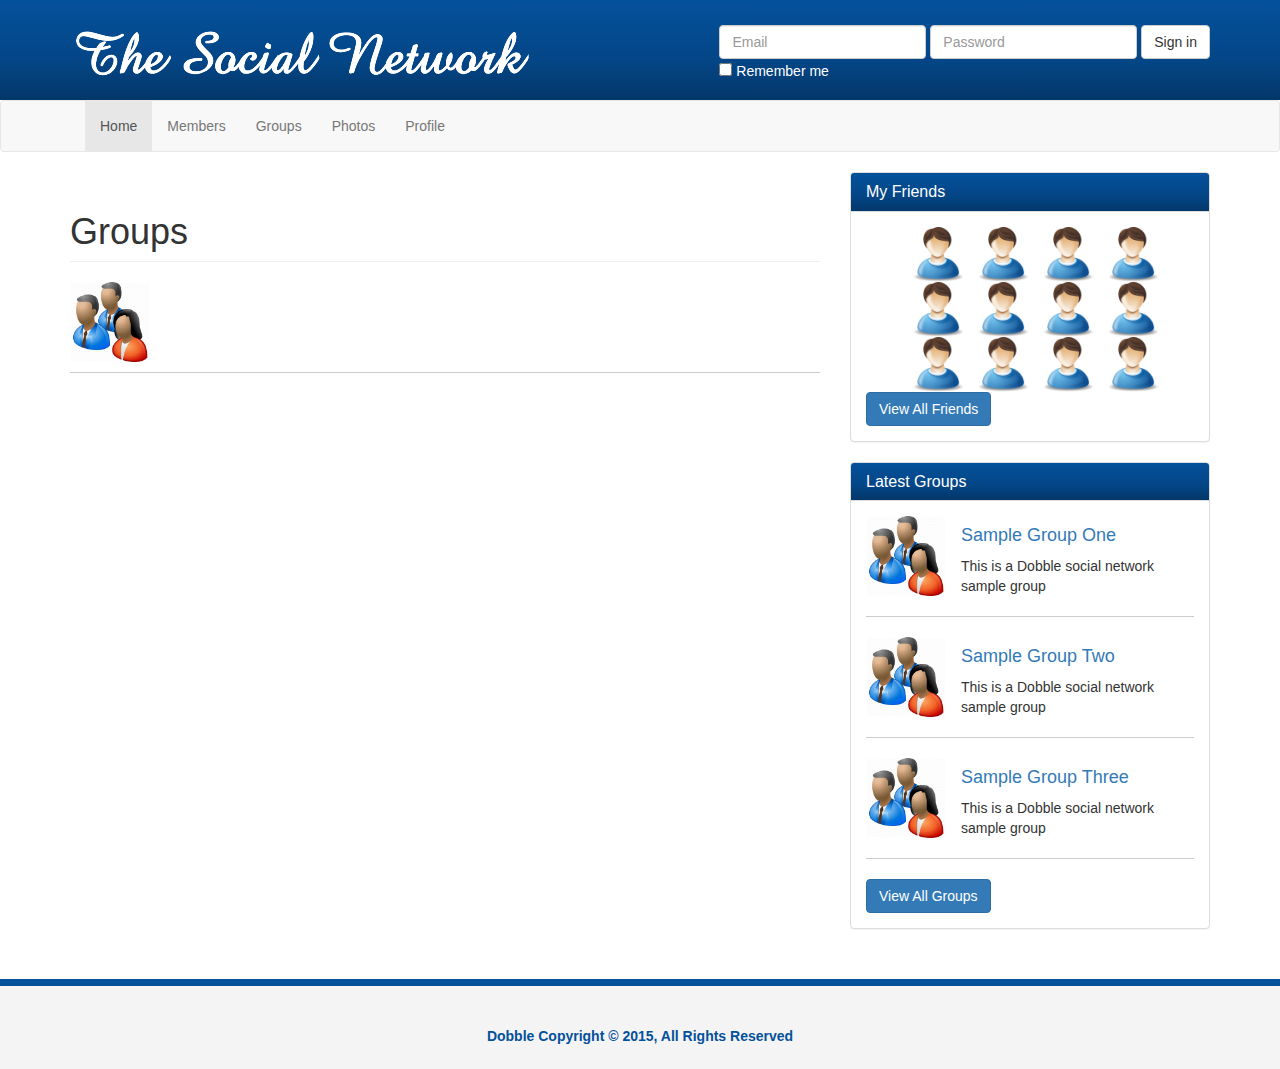
==== groups.html @ 55237e81 "Groups page modified" ====
<!DOCTYPE html>
<html lang="en">
	<head>
		<meta charset="utf-8">
		<meta http-equiv="X-UA-Compatible" content="IE=edge">
		<meta name="viewport" content="width=device-width, initial-scale=1">

		<title>Groups: Dobble Social Network</title>

		<!-- Bootstrap core CSS -->
		<link href="css/bootstrap.css" rel="stylesheet">
		<link href="css/font-awesome.css" rel="stylesheet">
		<!-- Custom styles for this template -->
		<link href="css/style.css" rel="stylesheet">
	</head>

	<body>
		<header>
			<div class="container">
				<img src="img/logo.png" class="logo">
				<form class="form-inline">
				  <div class="form-group">
					<label class="sr-only" for="exampleInputEmail3">Email address</label>
					<input type="email" class="form-control" id="exampleInputEmail3" placeholder="Email">
				  </div>
				  <div class="form-group">
					<label class="sr-only" for="exampleInputPassword3">Password</label>
					<input type="password" class="form-control" id="exampleInputPassword3" placeholder="Password">
				  </div>
				  
				  <button type="submit" class="btn btn-default">Sign in</button><br>
					<div class="checkbox">
					<label>
					  <input type="checkbox"> Remember me
					</label>
				  </div>
				</form>
    		</div>
		</header>
    <nav class="navbar navbar-default ">
      <div class="container">
        <div class="navbar-header">
          <button type="button" class="navbar-toggle collapsed" data-toggle="collapse" data-target="#navbar" aria-expanded="false" aria-controls="navbar">
            <span class="sr-only">Toggle navigation</span>
            <span class="icon-bar"></span>
            <span class="icon-bar"></span>
            <span class="icon-bar"></span>
          </button>      
        </div>
        <div id="navbar" class="collapse navbar-collapse">
          <ul class="nav navbar-nav">
            <li class="active"><a href="#">Home</a></li>
            <li><a href="members.html">Members</a></li>
            <li><a href="groups.html">Groups</a></li>
			  <li><a href="photos.html">Photos</a></li>
            <li><a href="profile.html">Profile</a></li>
          </ul>
        </div><!--/.nav-collapse -->
      </div>
    </nav>

      <section>
      	<div class="container">
		  	<div class="row">
				<div class="col-md-8">
					<div class="groups">
						<h1 class="page-header">Groups</h1>
						<div class="group-item">
							<img src="img/group.png">						
						</div>
					</div>
				</div><!-- col-md-8 end -->
				
				<div class="col-md-4">
				<div class="panel panel-default friends">
				  <div class="panel-heading">
					<h3 class="panel-title">My Friends</h3>
				  </div>
				  <div class="panel-body">
					<ul>
					  	<li><a class="tumbnail" href="profile.html"><img src="img/user.png"></a></li>
						<li><a class="tumbnail" href="profile.html"><img  src="img/user.png"></a></li>
						<li><a class="tumbnail" href="profile.html"><img  src="img/user.png"></a></li>
						<li><a class="tumbnail" href="profile.html"><img  src="img/user.png"></a></li>
						<li><a class="tumbnail" href="profile.html"><img  src="img/user.png"></a></li>
						<li><a class="tumbnail" href="profile.html"><img  src="img/user.png"></a></li>
						<li><a class="tumbnail" href="profile.html"><img  src="img/user.png"></a></li>
						<li><a class="tumbnail" href="profile.html"><img  src="img/user.png"></a></li>
						<li><a class="tumbnail" href="profile.html"><img  src="img/user.png"></a></li>
						<li><a class="tumbnail" href="profile.html"><img  src="img/user.png"></a></li>
						<li><a class="tumbnail" href="profile.html"><img  src="img/user.png"></a></li>
					  	<li><a class="tumbnail" href="profile.html"><img  src="img/user.png"></a></li>
					  </ul>
					  <div class="clearfix"></div>
					  <a class="btn btn-primary">View All Friends</a>
				  </div>
				</div>
					<div class="panel panel-default groups">
					  <div class="panel-heading">
						<h3 class="panel-title">Latest Groups</h3>
					  </div>
					  <div class="panel-body">
						<div class="group-item">
						  <img src="img/group.png">
							<h4><a href="#">Sample Group One</a></h4>
							<p>This is a Dobble social network sample group</p>
						  
						  </div>
						  <div class="clearfix"></div>
						  <div class="group-item">
						  <img src="img/group.png">
							<h4><a href="#">Sample Group Two</a></h4>
							<p>This is a Dobble social network sample group</p>
						  
						  </div>
						  <div class="clearfix"></div>
						  <div class="group-item">
						  <img src="img/group.png">
							<h4><a href="#">Sample Group Three</a></h4>
							<p>This is a Dobble social network sample group</p>
						  
						  </div>
						  <div class="clearfix"></div>
						<a class="btn btn-primary">View All Groups</a>
					  </div>
					</div>
				</div>
			</div>	 	
		  </div>	  
      </section>

		<footer>
			<div class="container">
				<p>Dobble Copyright &copy; 2015, All Rights Reserved</p>
			
			</div>
		</footer>
    <!-- Bootstrap core JavaScript
    ================================================== -->
    <!-- Placed at the end of the document so the pages load faster -->
    <script src="https://ajax.googleapis.com/ajax/libs/jquery/1.11.3/jquery.min.js"></script>
    <script src="js/bootstrap.js"></script>
   
  </body>
</html>
---- css/style.css ----
header{
	background-image: linear-gradient(#04519b, #044687 60%, #033769);
	color: #fff;
	min-height: 100px;
	padding-top: 25px;
}

header form{
	float: right;
}

header .logo{
	float: left;
}

.panel-heading{
	background-image: linear-gradient(#04519b, #044687 60%, #033769);
	color: #fff !important;
}

.bubble{
	position: relative;
	width: 580px;
	min-height: 65px;
	padding: 15px;
	background: #fff;
	border-radius: 10px;
	border: 1px solid #ccc;
}

.bubble:after{
	content: '';
	position: absolute;
	border-style: solid;
	border-width: 15px 15px 15px 0;
	border-color: transparent #fff;
	display: block;
	width: 0;
	z-index: 1;
	margin-top: -15px;
	left: -15px;
	top: 50%;
}

.bubble:before{
	content: '';
	position: absolute;
	border-style: solid;
	border-width: 15px 15px 15px 0;
	border-color: transparent #ccc;
	display: block;
	width: 0;
	z-index: 0;
	margin-top: -15px;
	left: -16px;
	top: 50%;
}

.post-actions{
	margin: 5px;
}

.comment-form  .form-group{
	width: 90%;
}

.comment-form input[type='text']{
	width: 100%;
}

.comment-avatar img{
	width: 40px;
	margin-right: 5px;
}

.comment{
	border: 1px solid #ccc;
	border-radius: 5px;
	padding: 3px;
	margin: 5px 0;
	overflow: auto;
	width: 100%;
}

.friends li{
	list-style: none;
	padding: 0 5px;
	display: inline;
	float: left;
}

.friends img{
	width: 55px;
}

.groups img{
	width: 80px;
	float: left;
	margin-right: 15px;
}

.group-item{
	padding-bottom: 10px;
	margin-bottom: 20px;
	border-bottom: 1px solid #ccc;
	overflow: auto;
}

.members .member-row{
	border-bottom: 1px solid #ccc;
	padding-bottom: 20px;
	margin-bottom: 20px;
}
.members img{
	margin-bottom: 5px;
}

footer{
	background: #f4f4f4;
	height:90px;
	color: #04519b;
	font-weight: bold;
	text-align: center;
	padding-top: 40px;
	margin-top: 30px;
	border-top: 7px solid #04519b;
}

@media(min-width: 991px){
	.members p{
		padding-top: 40px;
	}
}
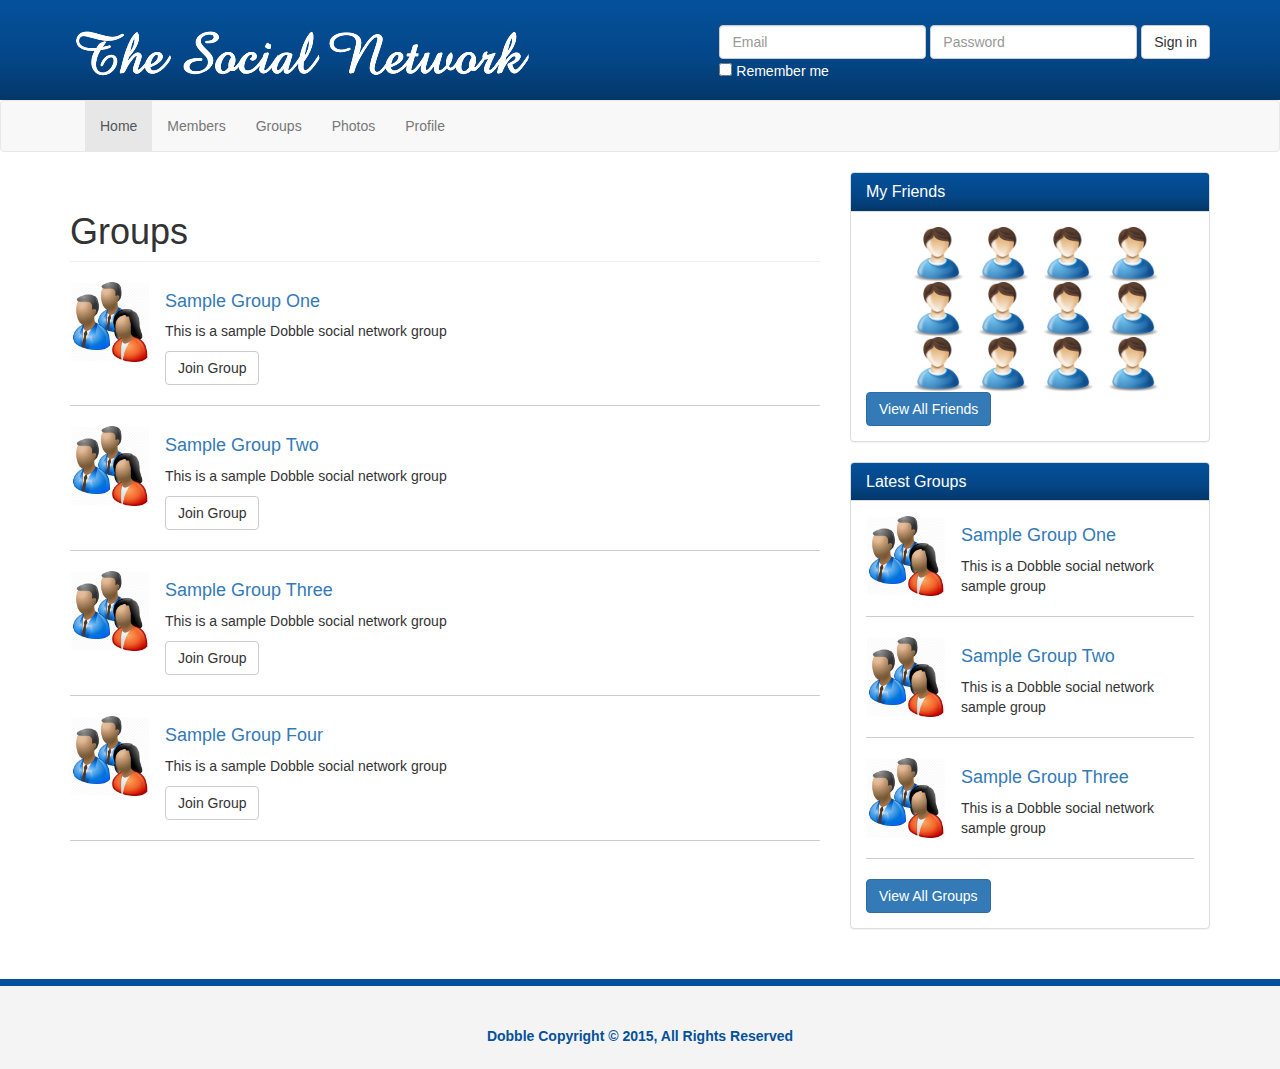
==== commit f7e7a203: "Groups page done" ====
--- a/groups.html
+++ b/groups.html
@@ -66,8 +66,34 @@
 					<div class="groups">
 						<h1 class="page-header">Groups</h1>
 						<div class="group-item">
-							<img src="img/group.png">						
+							<img src="img/group.png">
+							<h4><a href="#">Sample Group One</a></h4>
+							<p>This is a sample Dobble social network group</p>
+							<p><a href="#" class="btn btn-default">Join Group</a></p>
 						</div>
+						<div class="clearfix"></div>
+						<div class="group-item">
+							<img src="img/group.png">
+							<h4><a href="#">Sample Group Two</a></h4>
+							<p>This is a sample Dobble social network group</p>
+							<p><a href="#" class="btn btn-default">Join Group</a></p>
+						</div>
+						<div class="clearfix"></div>
+						<div class="group-item">
+							<img src="img/group.png">
+							<h4><a href="#">Sample Group Three</a></h4>
+							<p>This is a sample Dobble social network group</p>
+							<p><a href="#" class="btn btn-default">Join Group</a></p>
+						</div>
+						<div class="clearfix"></div>
+						<div class="group-item">
+							<img src="img/group.png">
+							<h4><a href="#">Sample Group Four</a></h4>
+							<p>This is a sample Dobble social network group</p>
+							<p><a href="#" class="btn btn-default">Join Group</a></p>
+						</div>
+						<div class="clearfix"></div>
+						
 					</div>
 				</div><!-- col-md-8 end -->
 				
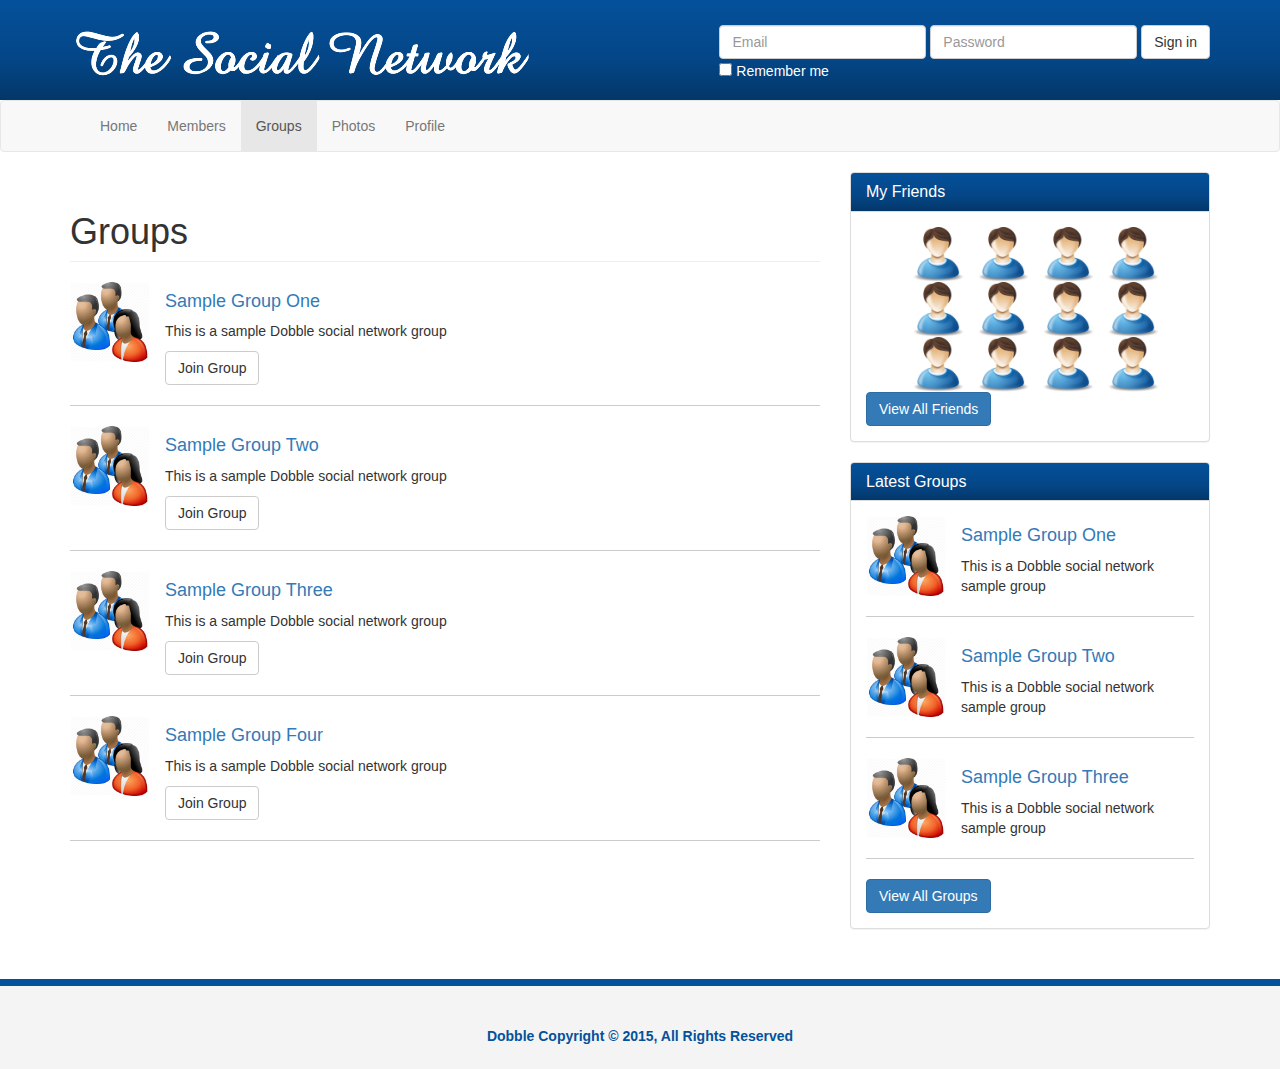
==== commit f77ef2e2: "Photos and Profile added" ====
--- a/groups.html
+++ b/groups.html
@@ -49,10 +49,10 @@
         </div>
         <div id="navbar" class="collapse navbar-collapse">
           <ul class="nav navbar-nav">
-            <li class="active"><a href="#">Home</a></li>
+            <li><a href="index.html">Home</a></li>
             <li><a href="members.html">Members</a></li>
-            <li><a href="groups.html">Groups</a></li>
-			  <li><a href="photos.html">Photos</a></li>
+            <li class="active"><a href="groups.html">Groups</a></li>
+			<li><a href="photos.html">Photos</a></li>
             <li><a href="profile.html">Profile</a></li>
           </ul>
         </div><!--/.nav-collapse -->
--- a/css/style.css
+++ b/css/style.css
@@ -115,6 +115,31 @@
 	margin-bottom: 5px;
 }
 
+.profile ul{
+	margin-top: 30px;
+}
+
+.profile li{
+	list-style: none;
+	line-height: 1.9em;
+}
+
+.photos{
+	margin: 0;
+	padding: 0;
+}
+
+.photos li{
+	list-style: none;
+	float: left;
+	margin: 5px;
+	width: 23%;
+}
+
+.photos img{
+	width: 100%;
+}
+
 footer{
 	background: #f4f4f4;
 	height:90px;
